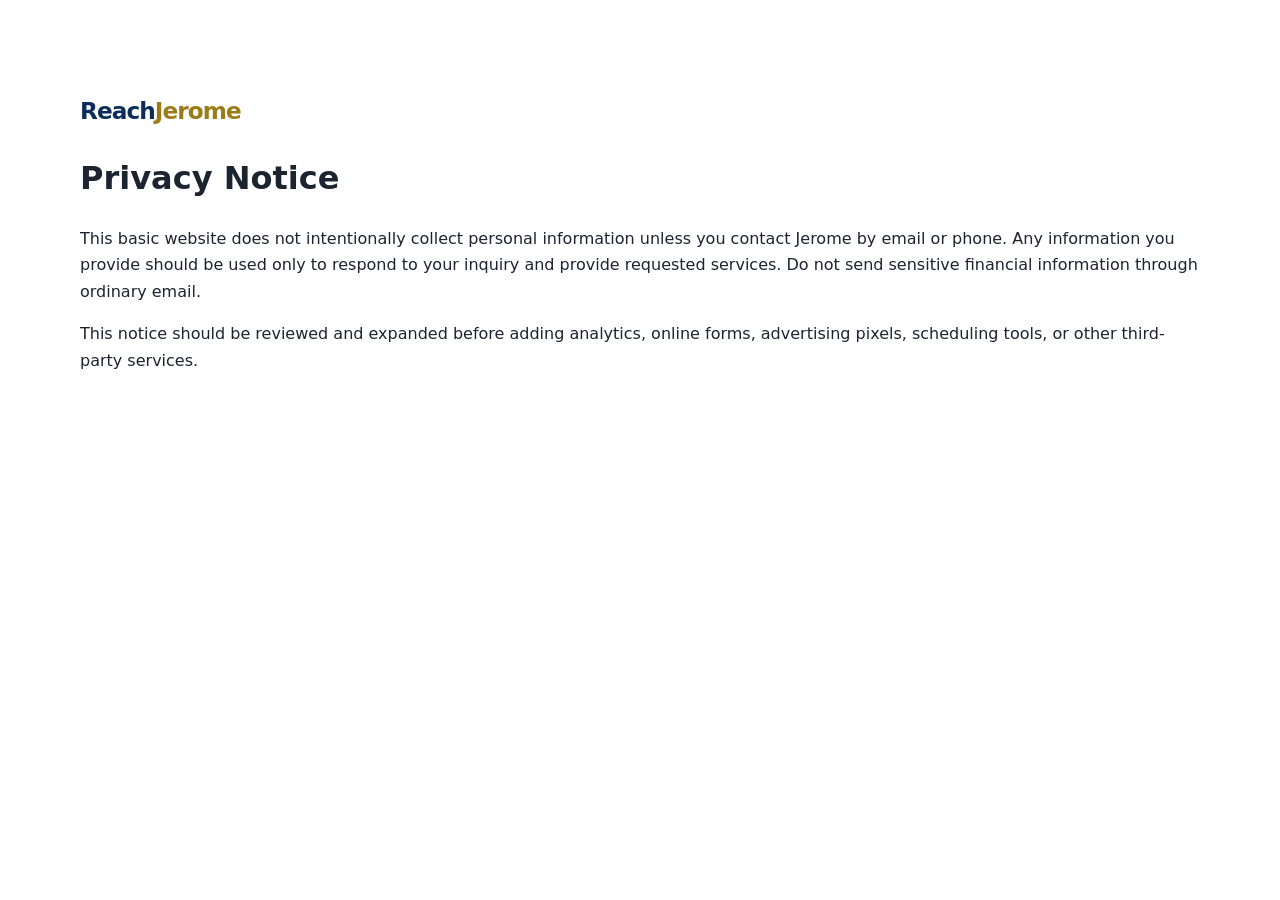
==== privacy.html @ f0894ae5 "Initial Version via direct upload" ====
<!doctype html><html lang="en"><head><meta charset="utf-8"><meta name="viewport" content="width=device-width,initial-scale=1"><title>Privacy | ReachJerome</title><link rel="stylesheet" href="styles.css"></head><body><main class="section"><div class="container"><a class="brand" href="index.html"><span class="brand-reach">Reach</span><span class="brand-jerome">Jerome</span></a><h1>Privacy Notice</h1><p>This basic website does not intentionally collect personal information unless you contact Jerome by email or phone. Any information you provide should be used only to respond to your inquiry and provide requested services. Do not send sensitive financial information through ordinary email.</p><p>This notice should be reviewed and expanded before adding analytics, online forms, advertising pixels, scheduling tools, or other third-party services.</p></div></main></body></html>
---- styles.css ----
:root{
  --navy:#0b2d5c;
  --navy-2:#133f77;
  --gold:#d4af37;
  --gold-dark:#9c7c19;
  --ink:#1c2430;
  --muted:#5e6875;
  --soft:#f6f8fb;
  --line:#dfe5ec;
  --white:#fff;
  --focus:#ffbf47;
  --shadow:0 24px 60px rgba(11,45,92,.14);
}
*{box-sizing:border-box}
html{scroll-behavior:smooth}
body{margin:0;font-family:Inter,system-ui,-apple-system,BlinkMacSystemFont,"Segoe UI",sans-serif;color:var(--ink);line-height:1.65;background:var(--white)}
a{color:inherit}.container{width:min(1120px,calc(100% - 40px));margin-inline:auto}.skip-link{position:absolute;left:-9999px;top:12px;background:var(--focus);color:#111;padding:12px 16px;border-radius:8px;z-index:999}.skip-link:focus{left:16px}.site-header{position:sticky;top:0;background:rgba(255,255,255,.94);backdrop-filter:blur(14px);border-bottom:1px solid rgba(223,229,236,.8);z-index:50}.nav-wrap{display:flex;align-items:center;justify-content:space-between;min-height:76px;gap:28px}.brand{text-decoration:none;font-size:1.45rem;font-weight:800;letter-spacing:-.04em}.brand-reach{color:var(--navy)}.brand-jerome{color:var(--gold-dark)}.nav-list{display:flex;gap:26px;align-items:center;list-style:none;padding:0;margin:0}.nav-list a{text-decoration:none;font-weight:700;font-size:.95rem}.nav-list a:hover{text-decoration:underline}.nav-cta{padding:10px 16px;border-radius:999px;background:var(--navy);color:var(--white)}.hero{padding:96px 0 78px;background:linear-gradient(145deg,#fff 0%,#f7f9fc 56%,#eef3f9 100%)}.hero-grid{display:grid;grid-template-columns:1.05fr .95fr;align-items:center;gap:72px}.eyebrow,.section-kicker{font-size:.78rem;font-weight:800;letter-spacing:.16em;text-transform:uppercase;color:var(--gold-dark);margin:0 0 16px}.hero h1,.section h2{font-family:Poppins,Inter,sans-serif;line-height:1.12;letter-spacing:-.035em;color:var(--navy);margin:0}.hero h1{font-size:clamp(2.75rem,6vw,5.2rem);max-width:780px}.hero-intro{font-size:1.35rem;color:var(--navy);margin:24px 0 4px}.hero-role{font-weight:800;color:var(--gold-dark);margin:0 0 14px}.hero-text{font-size:1.16rem;color:var(--muted);max-width:680px;margin:0 0 30px}.hero-actions,.contact-actions{display:flex;gap:14px;flex-wrap:wrap}.button{display:inline-flex;align-items:center;justify-content:center;min-height:48px;padding:12px 20px;border-radius:999px;text-decoration:none;font-weight:800;border:2px solid transparent;transition:.2s ease}.button:hover{transform:translateY(-2px)}.button:focus-visible,a:focus-visible{outline:3px solid var(--focus);outline-offset:4px}.button-primary{background:var(--navy);color:var(--white)}.button-secondary{border-color:var(--navy);color:var(--navy);background:var(--white)}.button-secondary.dark{background:transparent}.trust-line{margin-top:20px;color:var(--muted);font-size:.9rem}.hero-visual{position:relative;display:flex;align-items:flex-end;justify-content:center;min-height:500px}.portrait-frame{position:relative;isolation:isolate;width:min(100%,580px);margin-inline:auto;display:flex;align-items:flex-end;justify-content:center}.portrait-frame::before{content:"";position:absolute;z-index:-1;left:50%;bottom:2%;width:88%;height:74%;transform:translateX(-50%);border-radius:50%;background:radial-gradient(ellipse at center,rgba(11,45,92,.16) 0%,rgba(11,45,92,.09) 38%,rgba(11,45,92,.035) 62%,rgba(11,45,92,0) 78%);filter:blur(8px)}.portrait-frame::after{content:"";position:absolute;z-index:-2;left:50%;bottom:0;width:70%;height:10%;transform:translateX(-50%);border-radius:50%;background:rgba(11,45,92,.12);filter:blur(18px)}.portrait-frame img{display:block;width:100%;height:auto;max-height:575px;object-fit:contain;object-position:center bottom;filter:drop-shadow(0 18px 26px rgba(11,45,92,.12));-webkit-mask-image:linear-gradient(to bottom,#000 0%,#000 76%,rgba(0,0,0,.98) 80%,rgba(0,0,0,.82) 86%,rgba(0,0,0,.48) 93%,transparent 100%);mask-image:linear-gradient(to bottom,#000 0%,#000 76%,rgba(0,0,0,.98) 80%,rgba(0,0,0,.82) 86%,rgba(0,0,0,.48) 93%,transparent 100%);-webkit-mask-repeat:no-repeat;mask-repeat:no-repeat;-webkit-mask-size:100% 100%;mask-size:100% 100%}.section{padding:92px 0}.section-soft{background:var(--soft)}.split-grid,.contact-grid,.approach-grid{display:grid;grid-template-columns:.9fr 1.1fr;gap:72px;align-items:start}.section h2{font-size:clamp(2rem,4vw,3.4rem)}.prose p,.section-heading>p{color:var(--muted);font-size:1.04rem}.section-heading{max-width:760px;margin-bottom:38px}.card-grid{display:grid;grid-template-columns:repeat(3,1fr);gap:18px}.service-card{padding:28px;border:1px solid var(--line);border-radius:24px;background:var(--white);box-shadow:0 10px 30px rgba(11,45,92,.06)}.service-card h3{color:var(--navy);font-size:1.24rem;margin:14px 0 10px}.service-card p{color:var(--muted);margin:0}.service-number{font-weight:900;color:var(--gold-dark);font-size:.8rem;letter-spacing:.12em}.section-navy{background:var(--navy);color:var(--white)}.section-navy h2{color:var(--white)}.gold{color:var(--gold)}.approach-points{display:grid;gap:18px}.approach-points>div{padding:22px 0;border-bottom:1px solid rgba(255,255,255,.18)}.approach-points strong,.approach-points span{display:block}.approach-points strong{font-size:1.12rem}.approach-points span{color:#d6dfec}.contact-section{background:#fff}.contact-card{background:var(--soft);border:1px solid var(--line);border-radius:26px;padding:30px}.contact-card p{margin:.35rem 0}.site-footer{background:#081d3d;color:#eaf0f8;padding:54px 0 24px}.footer-grid{display:grid;grid-template-columns:.7fr 1.3fr;gap:72px}.footer-wordmark{display:inline-block;color:var(--white);font-size:1.58rem;font-weight:800;letter-spacing:-.04em;text-decoration:none}.footer-wordmark:hover{text-decoration:underline}.footer-tagline{margin:.4rem 0 0;color:#c9d3df}.footer-disclosures p{margin:.35rem 0}.fine-print{font-size:.82rem;color:#b9c5d4}.footer-bottom{display:flex;justify-content:space-between;gap:20px;border-top:1px solid rgba(255,255,255,.14);padding-top:22px;margin-top:28px;font-size:.9rem;color:#c9d3df}.footer-bottom a{color:inherit}
@media (max-width:900px){.hero-grid,.split-grid,.contact-grid,.approach-grid,.footer-grid{grid-template-columns:1fr}.hero-grid{gap:44px}.hero-visual{min-height:430px}.portrait-frame{width:min(100%,500px)}.card-grid{grid-template-columns:repeat(2,1fr)}.nav-list li:not(:last-child){display:none}}
@media (max-width:620px){.container{width:min(100% - 28px,1120px)}.hero{padding-top:64px}.hero-visual{min-height:360px}.portrait-frame{width:min(100%,390px)}.hero h1{font-size:2.55rem}.section{padding:68px 0}.card-grid{grid-template-columns:1fr}.footer-bottom{flex-direction:column}.nav-wrap{min-height:68px}.brand{font-size:1.3rem}}
@media (prefers-reduced-motion:reduce){*{scroll-behavior:auto!important;transition:none!important}}
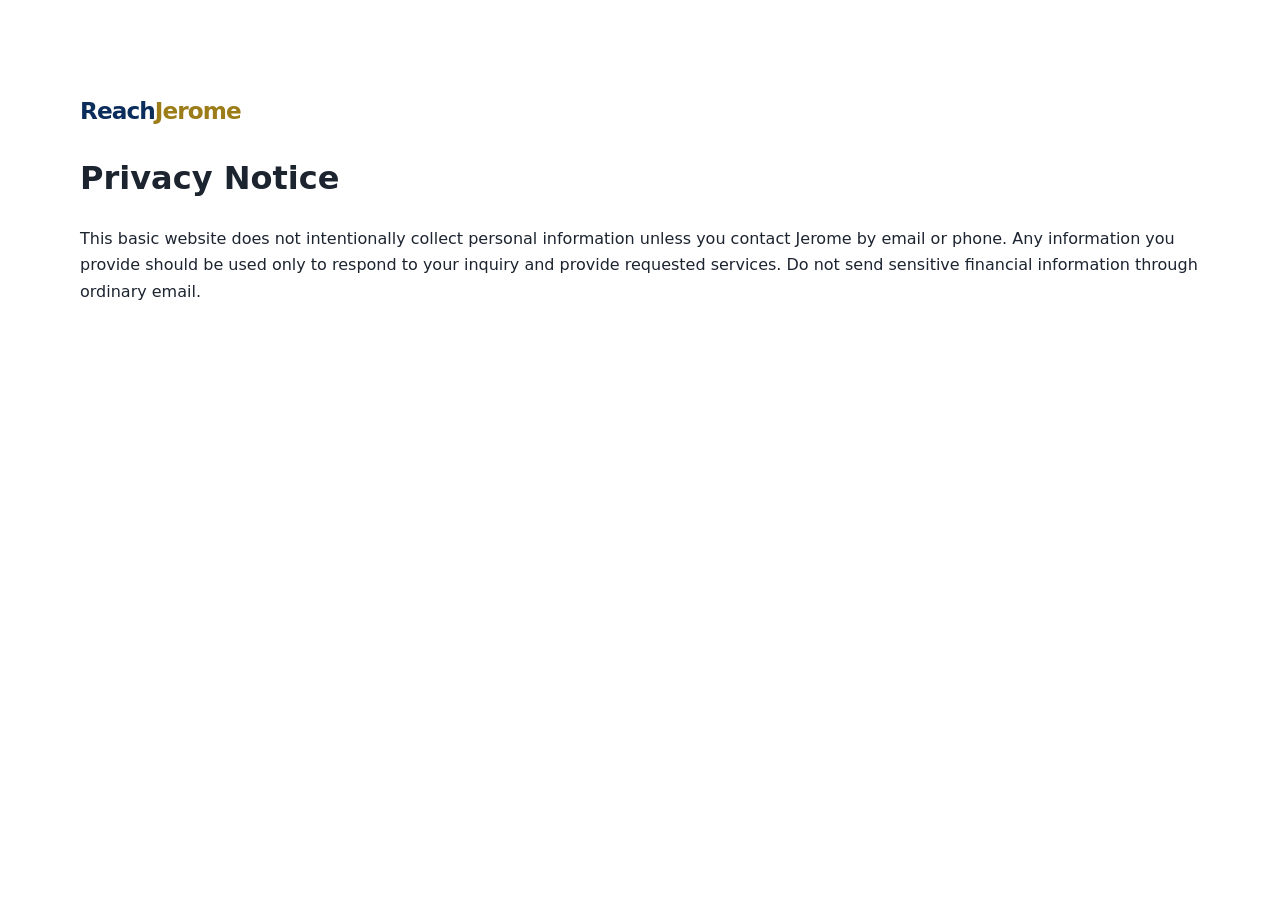
==== commit 566dfe7f: "Remove duplicate content in privacy.html Removed duplicate HTML content in privacy.html." ====
--- a/privacy.html
+++ b/privacy.html
@@ -1 +1 @@
-<!doctype html><html lang="en"><head><meta charset="utf-8"><meta name="viewport" content="width=device-width,initial-scale=1"><title>Privacy | ReachJerome</title><link rel="stylesheet" href="styles.css"></head><body><main class="section"><div class="container"><a class="brand" href="index.html"><span class="brand-reach">Reach</span><span class="brand-jerome">Jerome</span></a><h1>Privacy Notice</h1><p>This basic website does not intentionally collect personal information unless you contact Jerome by email or phone. Any information you provide should be used only to respond to your inquiry and provide requested services. Do not send sensitive financial information through ordinary email.</p><p>This notice should be reviewed and expanded before adding analytics, online forms, advertising pixels, scheduling tools, or other third-party services.</p></div></main></body></html>
+<!doctype html><html lang="en"><head><meta charset="utf-8"><meta name="viewport" content="width=device-width,initial-scale=1"><title>Privacy | ReachJerome</title><link rel="stylesheet" href="styles.css"></head><body><main class="section"><div class="container"><a class="brand" href="index.html"><span class="brand-reach">Reach</span><span class="brand-jerome">Jerome</span></a><h1>Privacy Notice</h1><p>This basic website does not intentionally collect personal information unless you contact Jerome by email or phone. Any information you provide should be used only to respond to your inquiry and provide requested services. Do not send sensitive financial information through ordinary email.</p></div></main></body></html>
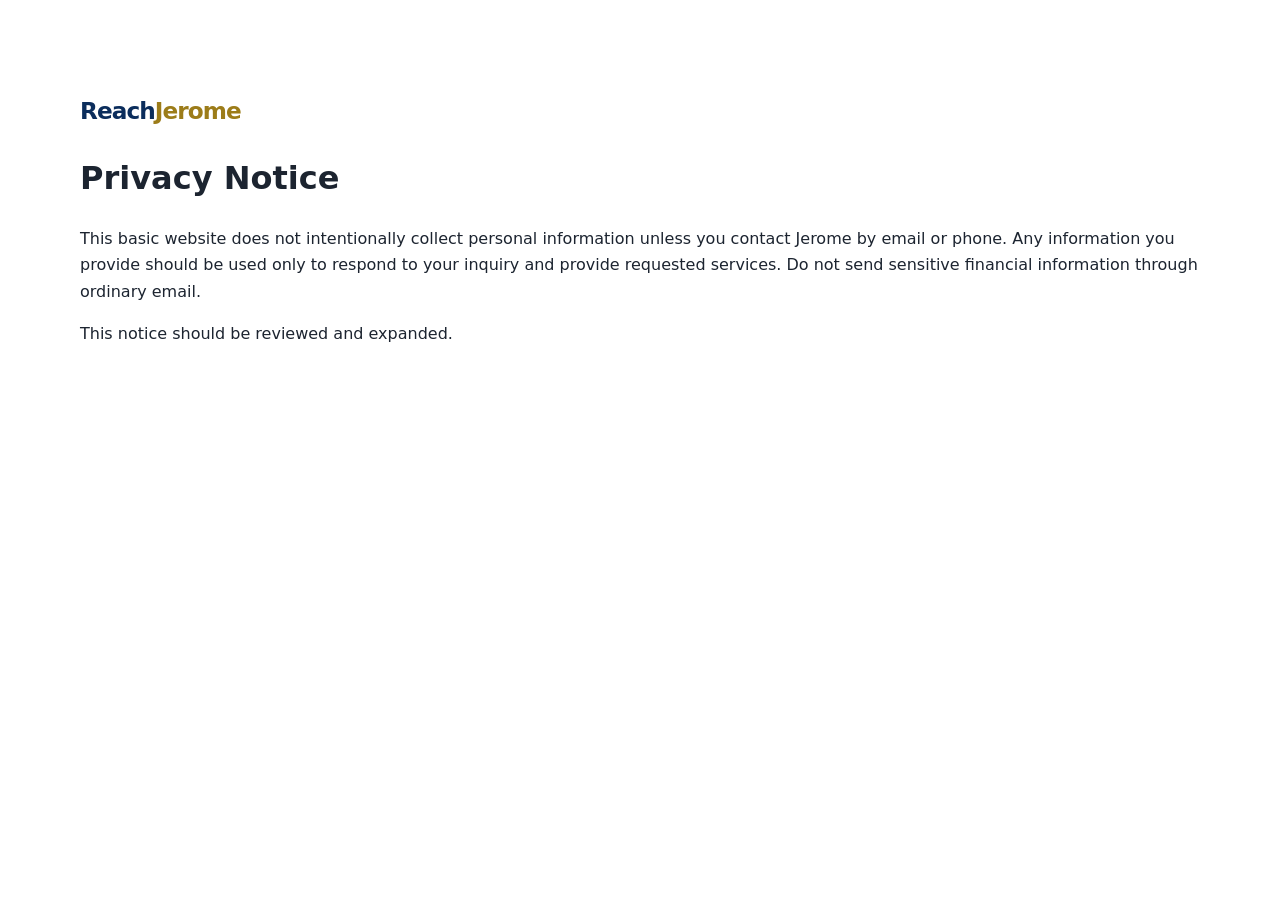
==== commit 738205b4: "Privacy file update" ====
--- a/privacy.html
+++ b/privacy.html
@@ -1 +1 @@
-<!doctype html><html lang="en"><head><meta charset="utf-8"><meta name="viewport" content="width=device-width,initial-scale=1"><title>Privacy | ReachJerome</title><link rel="stylesheet" href="styles.css"></head><body><main class="section"><div class="container"><a class="brand" href="index.html"><span class="brand-reach">Reach</span><span class="brand-jerome">Jerome</span></a><h1>Privacy Notice</h1><p>This basic website does not intentionally collect personal information unless you contact Jerome by email or phone. Any information you provide should be used only to respond to your inquiry and provide requested services. Do not send sensitive financial information through ordinary email.</p></div></main></body></html>
+<!doctype html><html lang="en"><head><meta charset="utf-8"><meta name="viewport" content="width=device-width,initial-scale=1"><title>Privacy | ReachJerome</title><link rel="stylesheet" href="styles.css"></head><body><main class="section"><div class="container"><a class="brand" href="index.html"><span class="brand-reach">Reach</span><span class="brand-jerome">Jerome</span></a><h1>Privacy Notice</h1><p>This basic website does not intentionally collect personal information unless you contact Jerome by email or phone. Any information you provide should be used only to respond to your inquiry and provide requested services. Do not send sensitive financial information through ordinary email.</p><p>This notice should be reviewed and expanded.</p></div></main></body></html>
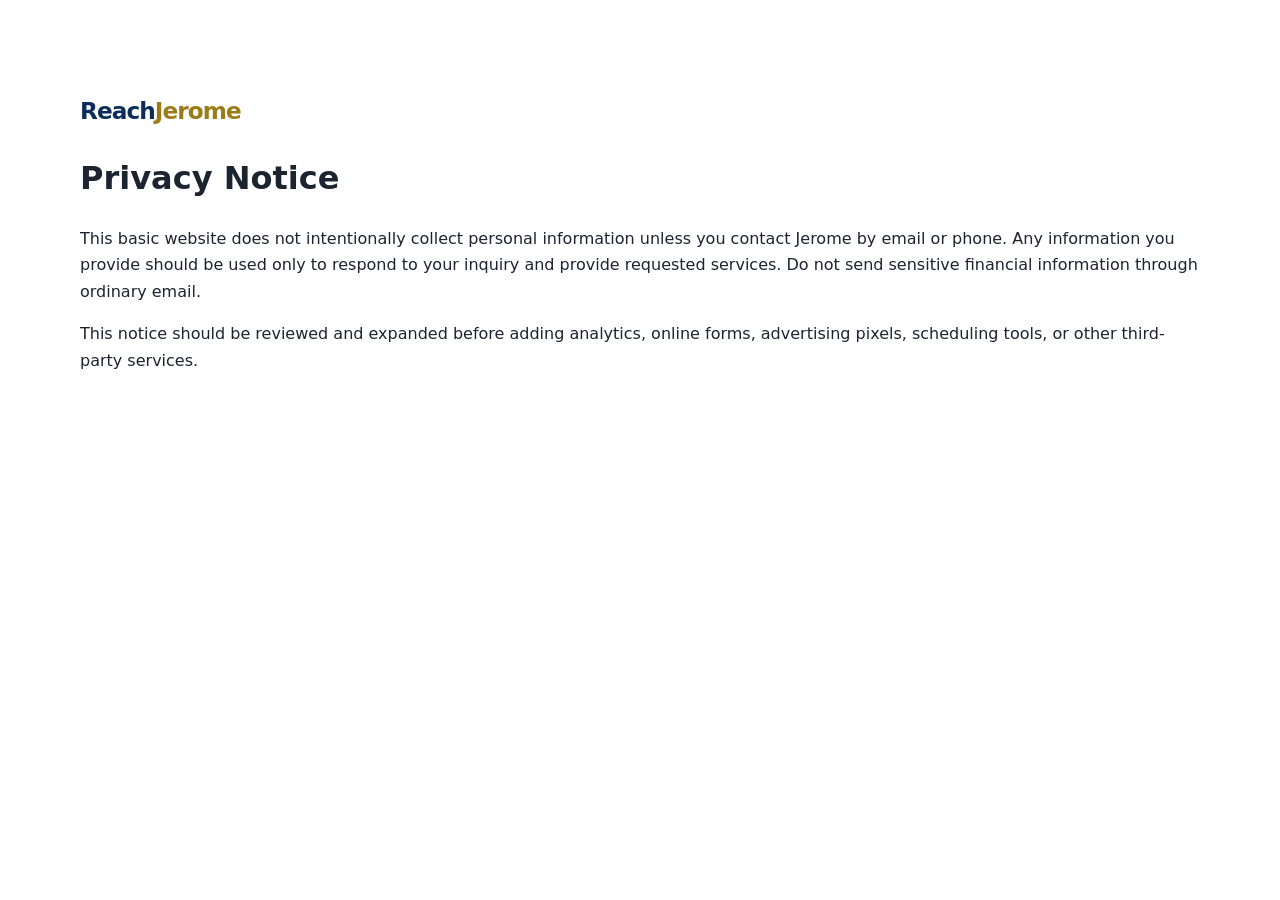
==== commit 052df346: "Merge branch 'main' of https://github.com/github3956/reachjerome-website" ====
--- a/privacy.html
+++ b/privacy.html
@@ -1 +1 @@
-<!doctype html><html lang="en"><head><meta charset="utf-8"><meta name="viewport" content="width=device-width,initial-scale=1"><title>Privacy | ReachJerome</title><link rel="stylesheet" href="styles.css"></head><body><main class="section"><div class="container"><a class="brand" href="index.html"><span class="brand-reach">Reach</span><span class="brand-jerome">Jerome</span></a><h1>Privacy Notice</h1><p>This basic website does not intentionally collect personal information unless you contact Jerome by email or phone. Any information you provide should be used only to respond to your inquiry and provide requested services. Do not send sensitive financial information through ordinary email.</p><p>This notice should be reviewed and expanded.</p></div></main></body></html>
+<!doctype html><html lang="en"><head><meta charset="utf-8"><meta name="viewport" content="width=device-width,initial-scale=1"><title>Privacy | ReachJerome</title><link rel="stylesheet" href="styles.css"></head><body><main class="section"><div class="container"><a class="brand" href="index.html"><span class="brand-reach">Reach</span><span class="brand-jerome">Jerome</span></a><h1>Privacy Notice</h1><p>This basic website does not intentionally collect personal information unless you contact Jerome by email or phone. Any information you provide should be used only to respond to your inquiry and provide requested services. Do not send sensitive financial information through ordinary email.</p><p>This notice should be reviewed and expanded before adding analytics, online forms, advertising pixels, scheduling tools, or other third-party services.</p></div></main></body></html>
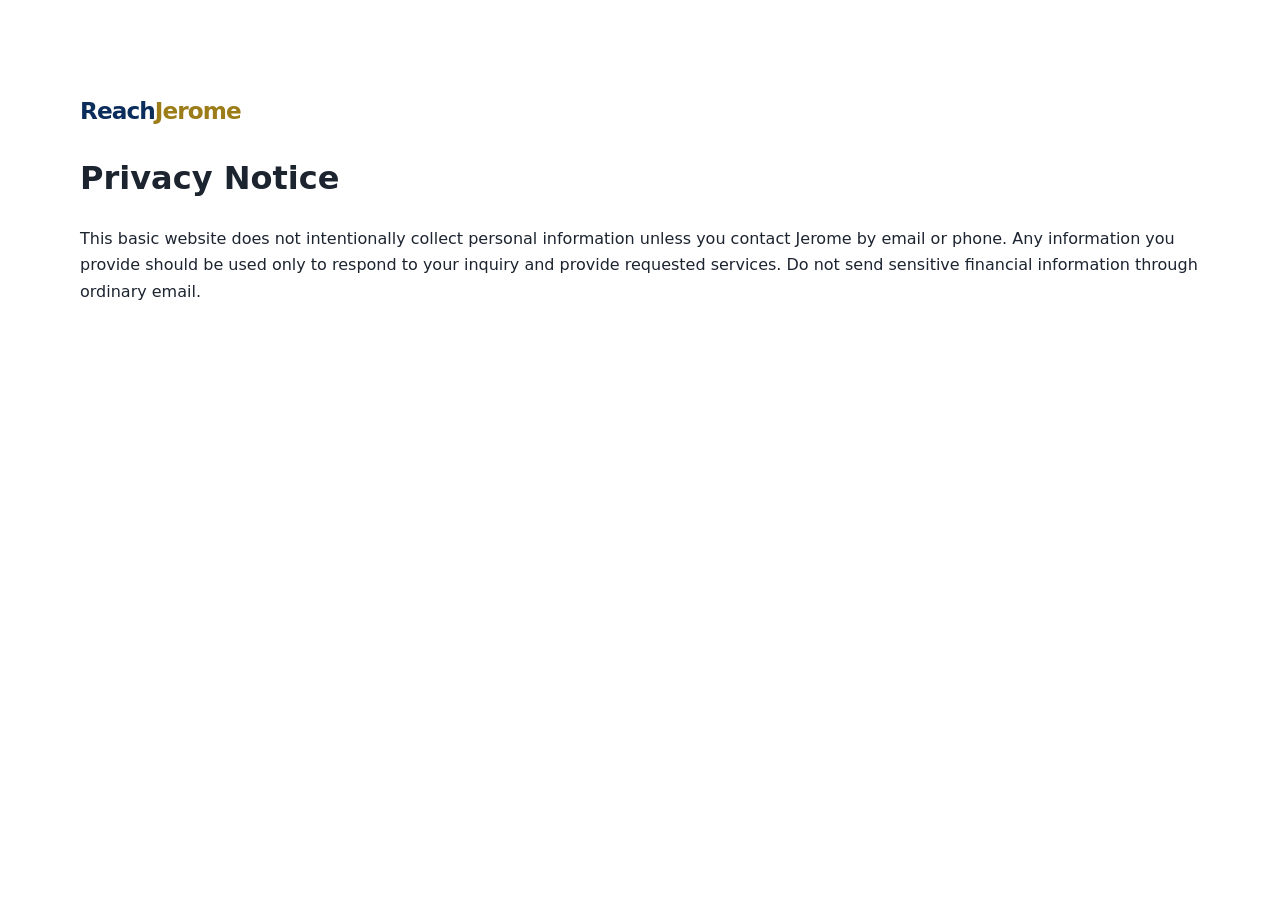
==== commit 62d3b301: "Removing the unwated content from Privacy.html file" ====
--- a/privacy.html
+++ b/privacy.html
@@ -1 +1 @@
-<!doctype html><html lang="en"><head><meta charset="utf-8"><meta name="viewport" content="width=device-width,initial-scale=1"><title>Privacy | ReachJerome</title><link rel="stylesheet" href="styles.css"></head><body><main class="section"><div class="container"><a class="brand" href="index.html"><span class="brand-reach">Reach</span><span class="brand-jerome">Jerome</span></a><h1>Privacy Notice</h1><p>This basic website does not intentionally collect personal information unless you contact Jerome by email or phone. Any information you provide should be used only to respond to your inquiry and provide requested services. Do not send sensitive financial information through ordinary email.</p><p>This notice should be reviewed and expanded before adding analytics, online forms, advertising pixels, scheduling tools, or other third-party services.</p></div></main></body></html>
+<!doctype html><html lang="en"><head><meta charset="utf-8"><meta name="viewport" content="width=device-width,initial-scale=1"><title>Privacy | ReachJerome</title><link rel="stylesheet" href="styles.css"></head><body><main class="section"><div class="container"><a class="brand" href="index.html"><span class="brand-reach">Reach</span><span class="brand-jerome">Jerome</span></a><h1>Privacy Notice</h1><p>This basic website does not intentionally collect personal information unless you contact Jerome by email or phone. Any information you provide should be used only to respond to your inquiry and provide requested services. Do not send sensitive financial information through ordinary email.</p></div></main></body></html>
